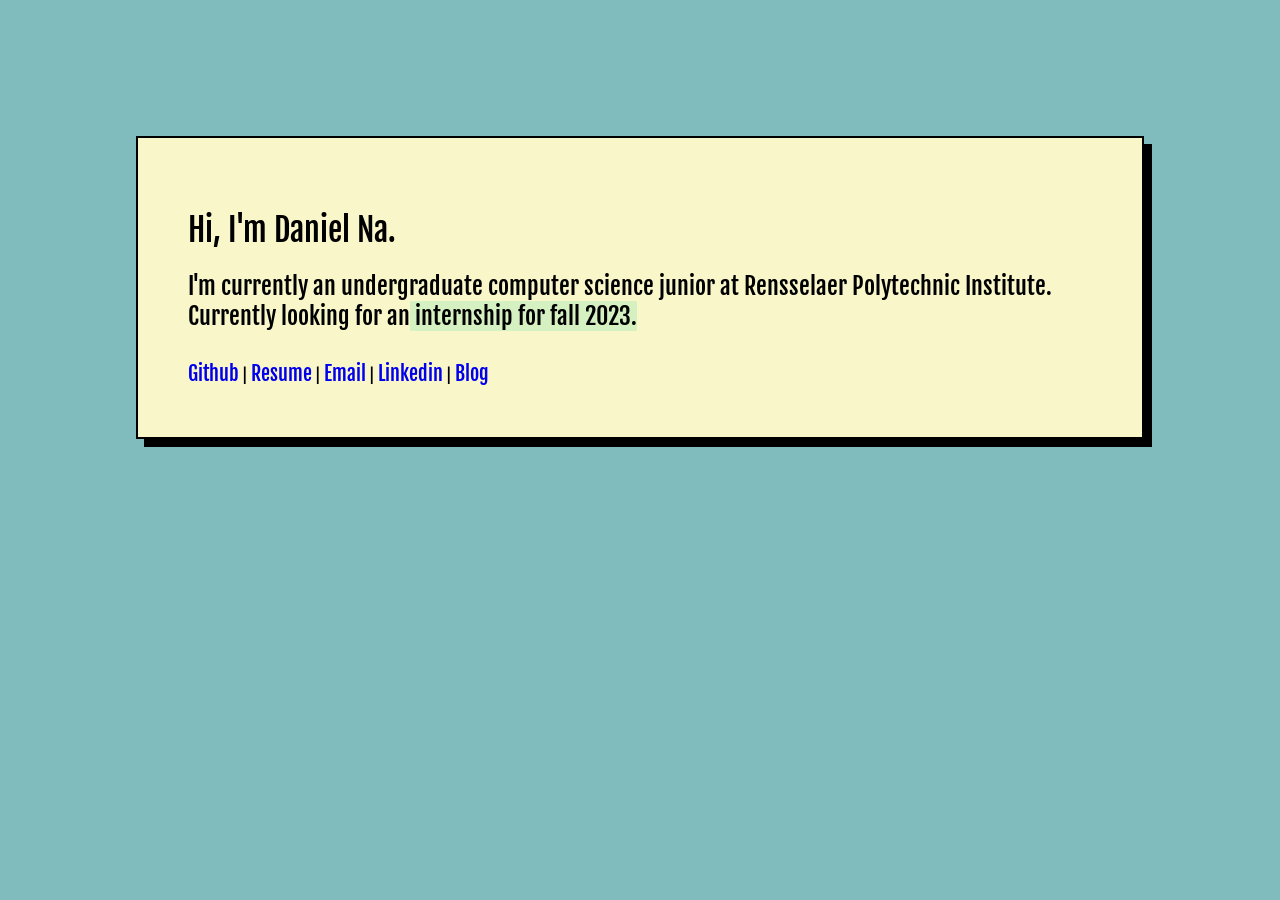
==== pages/index.html @ 786042dc "init commit" ====
<!doctype html>
<html>

<head>
    <title>Daniel Na</title>
    <link rel="stylesheet" href="index.css">
</head>

<body>
    <div class="container">
        <div class="box">
            <h1>Hi, I'm Daniel Na.</h1>
            <h2>I'm currently an undergraduate computer science junior at Rensselaer Polytechnic Institute.</h2>
            <h2>Currently looking for an<span class="highlight"> internship for fall 2023.</span></h2>
            <div class="links">
                <a href="https://github.com/danielsodium">Github</a> |
                <a href="https://drive.google.com/file/d/1csDAUuXpH8bvAUmVVJH7tiMeyrQ4OWwK/view?usp=sharing">Resume</a> | 
                <a href="mailto:element11sodium@gmail.com">Email</a> | 
                <a href="https://www.linkedin.com/in/danielsodium/">Linkedin</a> |
                <a href="blog.html">Blog</a>
            </div>
            <h2></h2>
        </div>
    </div>
</body>

</html>
---- pages/index.css ----
@import url('https://fonts.googleapis.com/css2?family=Fjalla+One&display=swap');

* {
  font-family: "Fjalla One", sans-serif;
  font-weight: 400;
  font-style: normal;
}

body {
    background-color: #80BCBD;
    padding: 10%;
}

.box {
    border: 2px solid black; /* Thick black border */
    margin: 0px; /* Optional: Adds some margin around the box */
    box-shadow: 0rem 0rem black, 0.5rem 0.5rem ;
    padding: 5%; /* Optional: Adds some padding inside the box */
    background-color: #F9F7C9; /* Optional: Background color of the box */
    transition: box-shadow 0.2s;
  }

.box:hover {

    box-shadow: 0rem 0rem black, 2rem 2rem;
}

.box h2 {
  margin: 0px;
}

.box p {
  margin-bottom: 0px;
  margin-top: 5px;
}

.links {
    margin-top: 30px;
}

.links a {
    font-size: 15pt;
    text-decoration: none;
}

@keyframes highlight {
    from {
      background-position: 0;
    }

    to {
      background-position: -100%;
    }
}

.highlight {
    animation-name: highlight;
    animation-duration: 2s;
    animation-fill-mode: forwards;
    background-size: 200%;
    background-image: linear-gradient(to right, transparent 50%, #D5F0C1 50%);
}
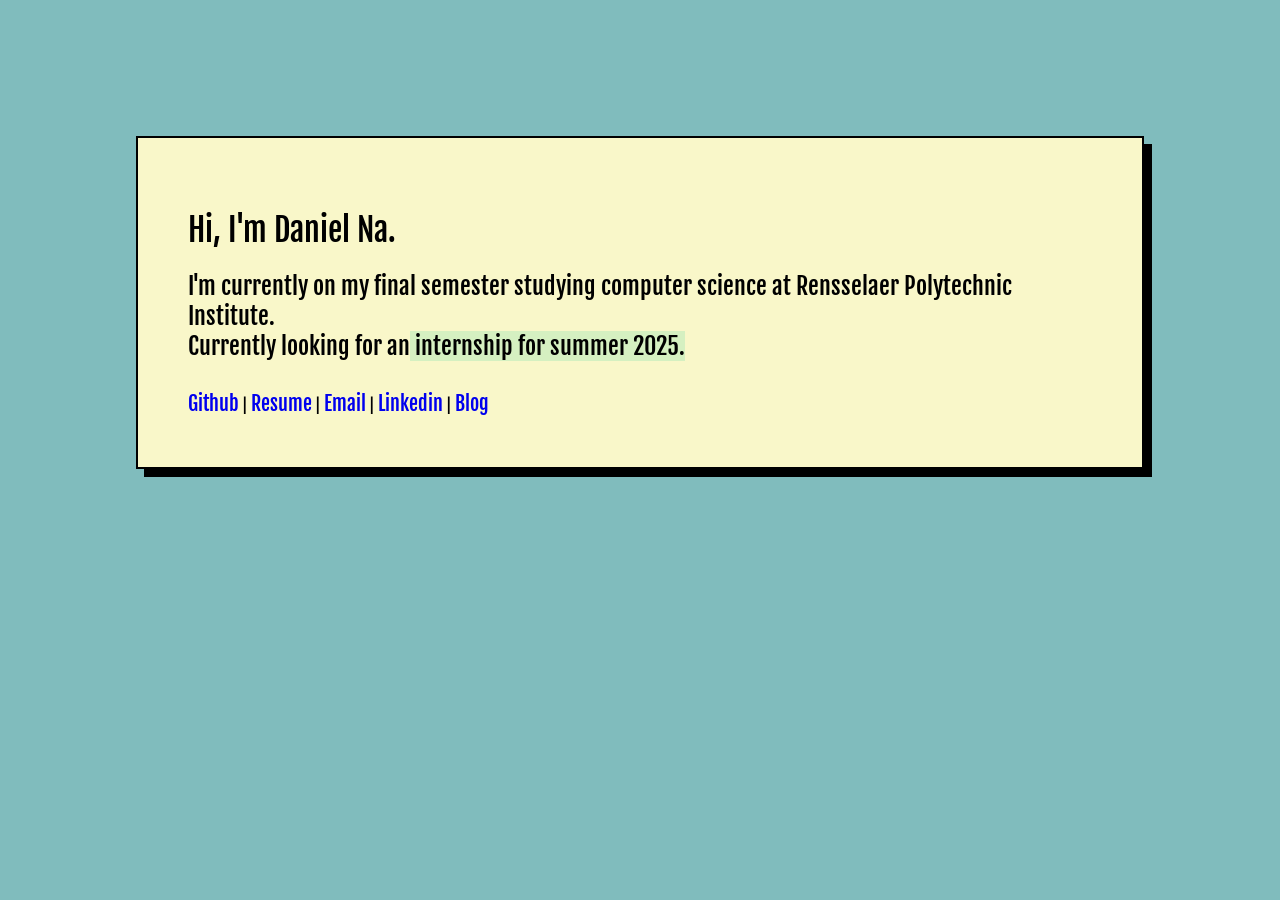
==== commit 2f880044: "updates" ====
--- a/pages/index.html
+++ b/pages/index.html
@@ -10,14 +10,14 @@
     <div class="container">
         <div class="box">
             <h1>Hi, I'm Daniel Na.</h1>
-            <h2>I'm currently an undergraduate computer science junior at Rensselaer Polytechnic Institute.</h2>
-            <h2>Currently looking for an<span class="highlight"> internship for fall 2023.</span></h2>
+            <h2>I'm currently on my final semester studying computer science at Rensselaer Polytechnic Institute.</h2>
+            <h2>Currently looking for an<span class="highlight"> internship for summer 2025.</span></h2>
             <div class="links">
                 <a href="https://github.com/danielsodium">Github</a> |
-                <a href="https://drive.google.com/file/d/1csDAUuXpH8bvAUmVVJH7tiMeyrQ4OWwK/view?usp=sharing">Resume</a> | 
+                <a href="https://drive.google.com/file/d/1YEwpvF0eJETDE7H1ErwR6ORJ5ggKQ3Zm/view?usp=sharing">Resume</a> | 
                 <a href="mailto:element11sodium@gmail.com">Email</a> | 
                 <a href="https://www.linkedin.com/in/danielsodium/">Linkedin</a> |
-                <a href="blog.html">Blog</a>
+                <a href="blog">Blog</a>
             </div>
             <h2></h2>
         </div>
